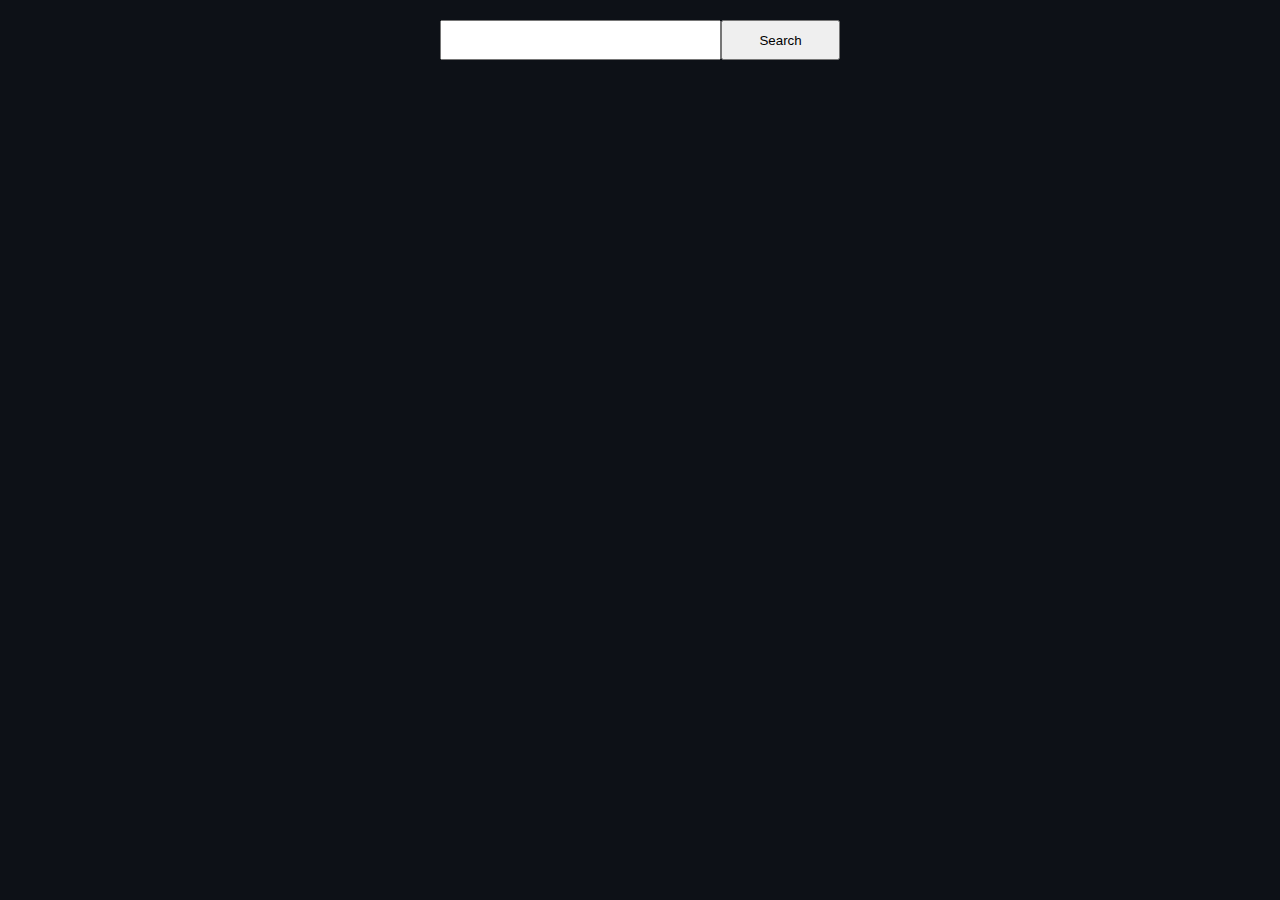
==== github profiles/index.html @ 3aa206ef "new" ====
<!DOCTYPE html>
<html lang="en">
<head>
    <meta charset="UTF-8">
    <meta http-equiv="X-UA-Compatible" content="IE=edge">
    <meta name="viewport" content="width=device-width, initial-scale=1.0">
    <title>GitHub profile</title>
    <link rel="stylesheet" href="style.css">
</head>
<body>
    <div class="search">
        <input class="input-search" type="text">
        <button class="button-search">Search</button>
    </div>
    <script src="script.js"></script>
</body>
</html>
---- github profiles/style.css ----
* {
    margin: 0;
    padding: 0;
}

body {
    background-color: #0d1117;
}

.block-profile {
    margin: 10px auto;
    display: flex;
    flex-direction: column;
    background-color: #484f58;
    height: 300px;
    width: 600px;
    border-radius: 10px;
}

.about {
    display: flex;
    flex-direction: row;
    height: 80%;
}

.about-photo {
    display: flex;
    justify-content: center;
    align-items: center;
    width: 40%;
}

.about-info {
    display: flex;
    flex-direction: column;
    justify-content: center;
    width: 60%;
}

.about-info > p {
    margin: 10px 0 10px 0;
    color: #c9d1d9;
    font-size: 30px;
}

.photo {
    height: 105px;
    width: 105px;
}

.photo > img {
    height: 105px;
    width: 105px;
    border-radius: 50px;
}

.git-info {
    display: flex;
    flex-direction: row;
    height: 20%;
}

.repos {
    display: flex;
    justify-content: center;
    align-items: center;
    width: 33%;
}

.followers {
    display: flex;
    justify-content: center;
    align-items: center;
    width: 33%;
}

.following {
    display: flex;
    justify-content: center;
    align-items: center;
    width: 33%;
}

p {
    color: #c9d1d9;
}

.search {
    margin: 20px auto;
    display: flex;
    flex-direction: row;
    height: 40px;
    width: 400px;
}

.input-search {
    width: 70%;
    font-size: 20px;
}

.button-search {
    width: 30%;
}
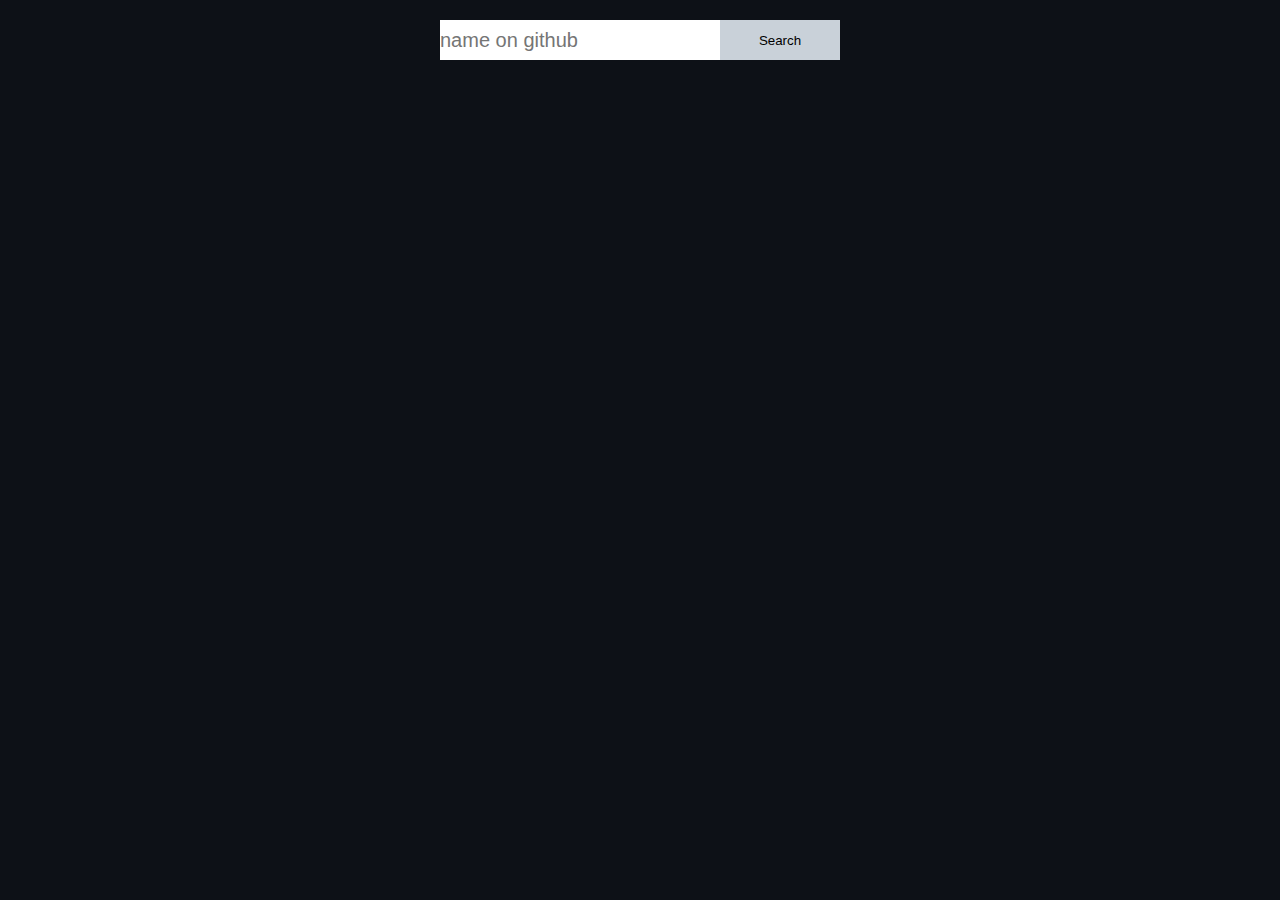
==== commit 5e640b83: "new" ====
--- a/github profiles/index.html
+++ b/github profiles/index.html
@@ -9,9 +9,9 @@
 </head>
 <body>
     <div class="search">
-        <input class="input-search" type="text">
+        <input class="input-search" type="text" placeholder="name on github">
         <button class="button-search">Search</button>
     </div>
     <script src="script.js"></script>
 </body>
-</html>+</html>
--- a/github profiles/style.css
+++ b/github profiles/style.css
@@ -96,8 +96,16 @@
 .input-search {
     width: 70%;
     font-size: 20px;
+    outline: none;
+    border: none;
 }
 
 .button-search {
     width: 30%;
-}+    border: none;
+    background-color: #c9d1d9;
+}
+
+.button-search:hover {
+    background-color: orangered;
+}
